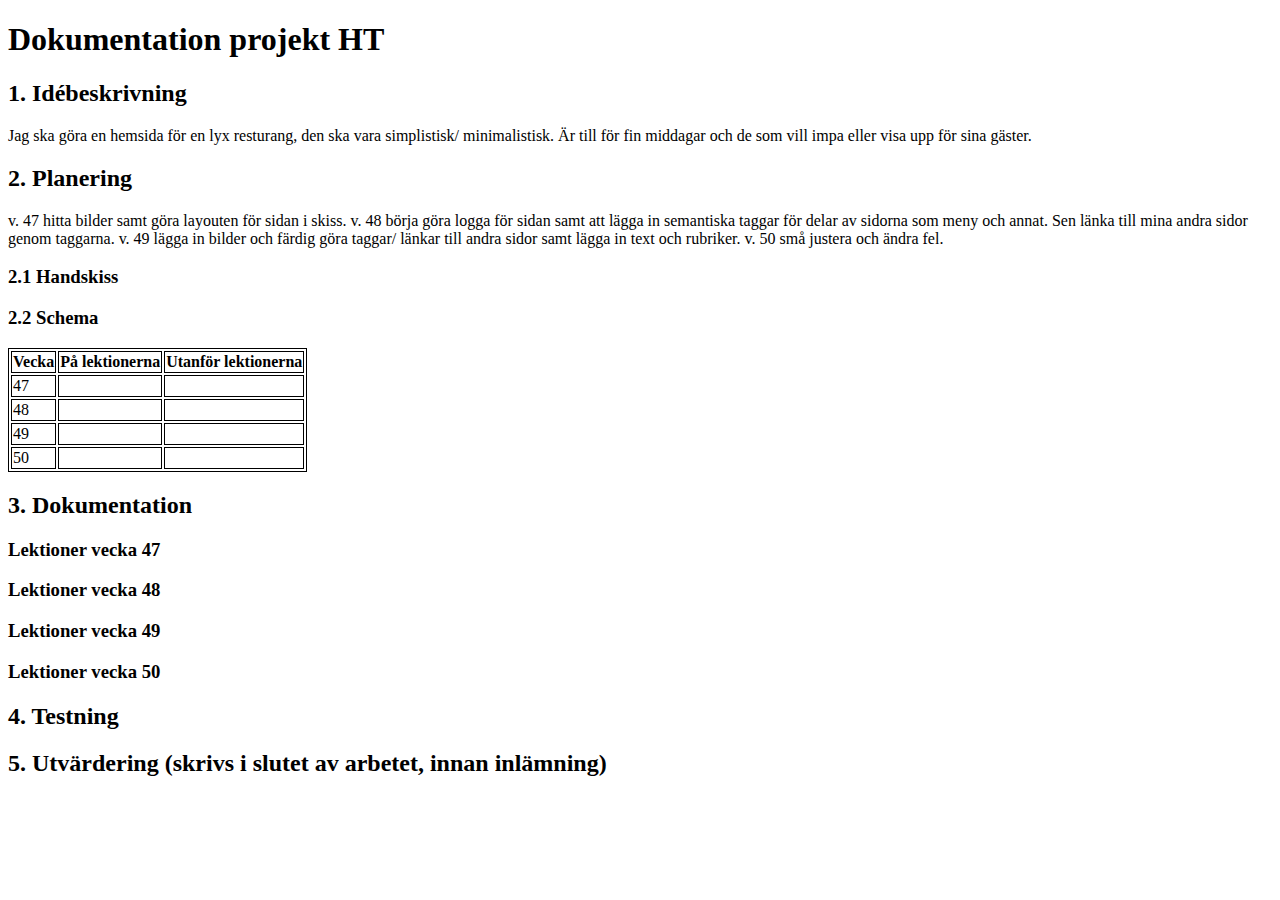
==== misc/dokumentation.html @ ae8181f2 "Dokumentaion + skisser." ====
<!-- Se den kommenterade texten i detta html-dokument för att se exempel och förklaringar på hur dokumentationen ska vara uppbyggd. -->

<!-- Länka till detta planeringsdokument i footern till din hemsida. -->

<!DOCTYPE html>
<html lang="en">
<head>
    <meta charset="UTF-8">
    <meta name="viewport" content="width=device-width, initial-scale=1.0">
    <meta http-equiv="X-UA-Compatible" content="ie=edge">
    <title>Dokumentation projekt HT</title>

    <style>
        table, td, th {
            border: 1px solid black
        }
    </style>

</head>
<body>

    <h1>Dokumentation projekt HT</h1>

    <h2>1. Idébeskrivning</h2>
Jag ska göra en hemsida för en lyx resturang, den ska vara simplistisk/ minimalistisk. 
Är till för fin middagar och de som vill impa eller visa upp för sina gäster.


    <!-- Vad ska du göra? Vilken är din målgrupp? Om du utvecklar en tidigare sida; Vad ska du förändra/utveckla? -->

    <h2>2. Planering</h2>
v. 47 hitta bilder samt göra layouten för sidan i skiss.
v. 48 börja göra logga för sidan samt att lägga in semantiska taggar för delar av sidorna som meny och annat. Sen länka till mina andra sidor genom taggarna.
v. 49 lägga in bilder och färdig göra taggar/ länkar till andra sidor samt lägga in text och rubriker.
v. 50 små justera och ändra fel.

    <h3>2.1 Handskiss</h3>
    <!-- Här lägger du en bild på din handskiss av layouten. Viktigt att du beskriver vilka boxelement som ska användas. Visa även hur du tänker med ditt grid (Hur många kolumner?) -->

    <h3>2.2 Schema</h3>
    <!-- Vad ska du göra när? Inte för detaljerat. -->

    <table>
        <tr>
            <th>Vecka</th><th>På lektionerna</th><th>Utanför lektionerna</th>
        </tr>

        <tr>
            <td>47</td>
            <td>
            <!-- Vad görs på lektionerna vecka 47? -->
            </td>
            <td>
            <!-- Vad görs utanför lektionerna vecka 47? -->
            </td>
        </tr>

        <tr>          
            <td>48</td>
            <td>
            <!-- Vad görs på lektionerna vecka 48? -->
            </td>
            <td>
            <!-- Vad görs utanför lektionerna vecka 48? -->
            </td>
        </tr>

        <tr>          
            <td>49</td>
            <td>
            <!-- Vad görs på lektionerna vecka 49? -->
            </td>
            <td>
            <!-- Vad görs utanför lektionerna vecka 49? -->
            </td>
        </tr>

        <tr>           
            <td>50</td>
            <td>
            <!-- Vad görs på lektionen vecka 50? -->
            </td>
            <td>
            <!-- Vad görs utanför lektionen vecka 50? -->
            </td>
        </tr>

    </table>


    <h2>3. Dokumentation</h2>
    <!-- Här skriver du efter varje lektion. Vad har jag gjort? Vad gick bra? Vad gick mindre bra? Vad ska jag tänka på till nästa gång? -->

    <h3>Lektioner vecka 47</h3>
    <!-- Fyll på med dokumentation här. -->

    <h3>Lektioner vecka 48</h3>
    <!-- Fyll på med dokumentation här. -->

    <h3>Lektioner vecka 49</h3>
    <!-- Fyll på med dokumentation här. -->

    <h3>Lektioner vecka 50</h3>
    <!-- Fyll på med dokumentation här. -->


    <h2>4. Testning</h2>
    <!-- Testa i Chrome + Firefox eller Safari (på både dator och mobil). Skiljer sig resultatet? Har du behövt anpassa ditt kod/innehåll efter de olika webbläsarna? Hur gick valideringen? Vad säger contrastchecker.com om text/bakgrundsfärg? -->

    <h2>5. Utvärdering (skrivs i slutet av arbetet, innan inlämning)</h2>
    <!-- Ex: Vad gick bra/mindre bra? (i arbetet/din förmåga).
    Nyanserat: "hur hade det blivit om jag istället hade...?"
    Konkreta förbättringsförslag i produkt + process. -->

</body>
</html>
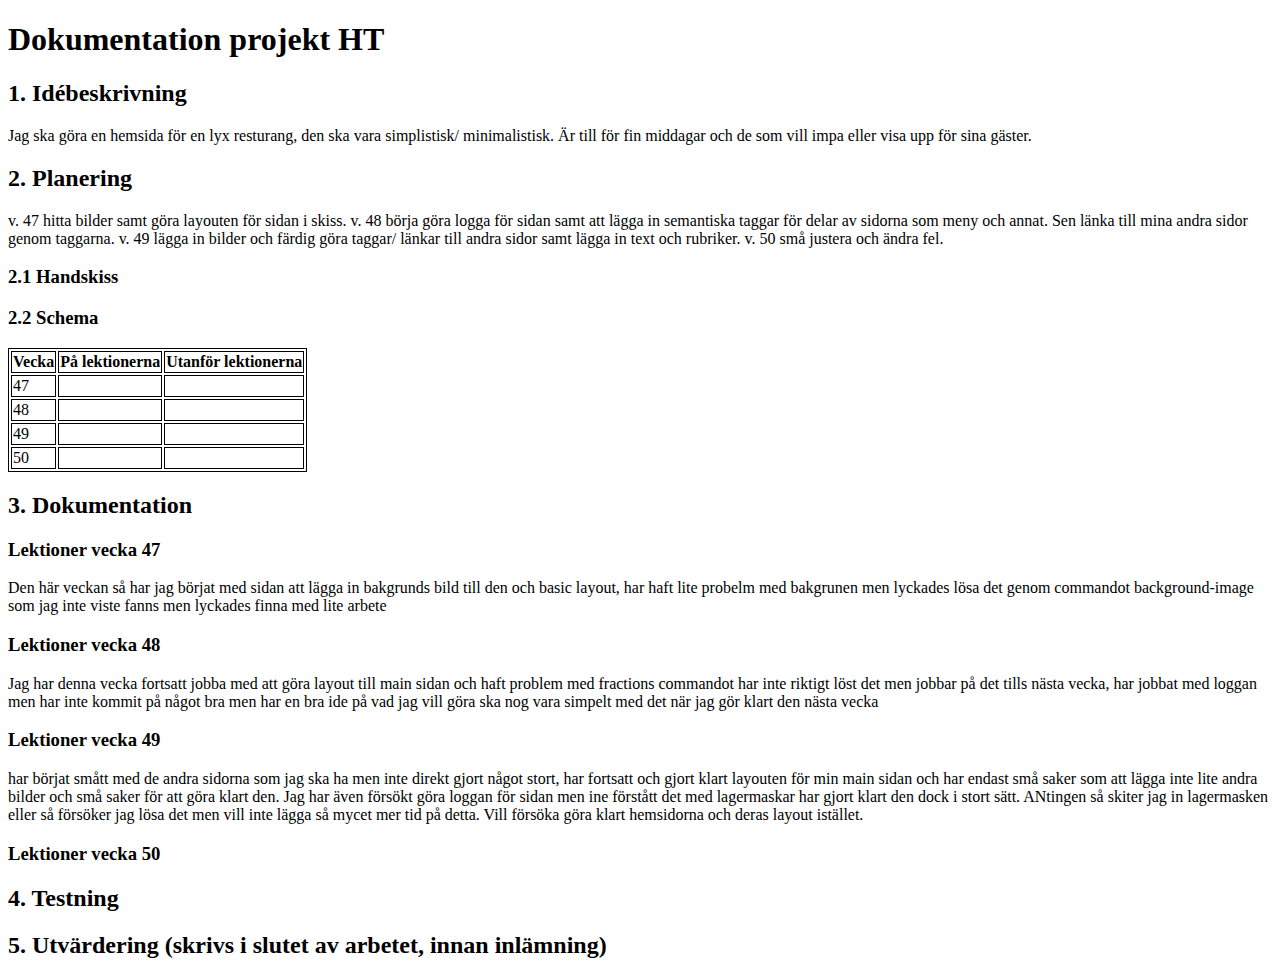
==== commit d50fda8c: "dokumentation och grid ändringar plus början på de andra sidorna" ====
--- a/misc/dokumentation.html
+++ b/misc/dokumentation.html
@@ -92,12 +92,15 @@
     <!-- Här skriver du efter varje lektion. Vad har jag gjort? Vad gick bra? Vad gick mindre bra? Vad ska jag tänka på till nästa gång? -->
 
     <h3>Lektioner vecka 47</h3>
+    Den här veckan så har jag börjat med sidan att lägga in bakgrunds bild till den och basic layout, har haft lite probelm med bakgrunen men lyckades lösa det genom commandot background-image som jag inte viste fanns men lyckades finna med lite arbete
     <!-- Fyll på med dokumentation här. -->
 
     <h3>Lektioner vecka 48</h3>
+    Jag har denna vecka fortsatt jobba med att göra layout till main sidan och haft problem med fractions commandot har inte riktigt löst det men jobbar på det tills nästa vecka, har jobbat med loggan men har inte kommit på något bra men har en bra ide på vad jag vill göra ska nog vara simpelt med det när jag gör klart den nästa vecka
     <!-- Fyll på med dokumentation här. -->
 
     <h3>Lektioner vecka 49</h3>
+    har börjat smått med de andra sidorna som jag ska ha men inte direkt gjort något stort, har fortsatt och gjort klart layouten för min main sidan och har endast små saker som att lägga inte lite andra bilder och små saker för att göra klart den. Jag har även försökt göra loggan för sidan men ine förstått det med lagermaskar har gjort klart den dock i stort sätt. ANtingen så skiter jag in lagermasken eller så försöker jag lösa det men vill inte lägga så mycet mer tid på detta. Vill försöka göra klart hemsidorna och deras layout istället.
     <!-- Fyll på med dokumentation här. -->
 
     <h3>Lektioner vecka 50</h3>
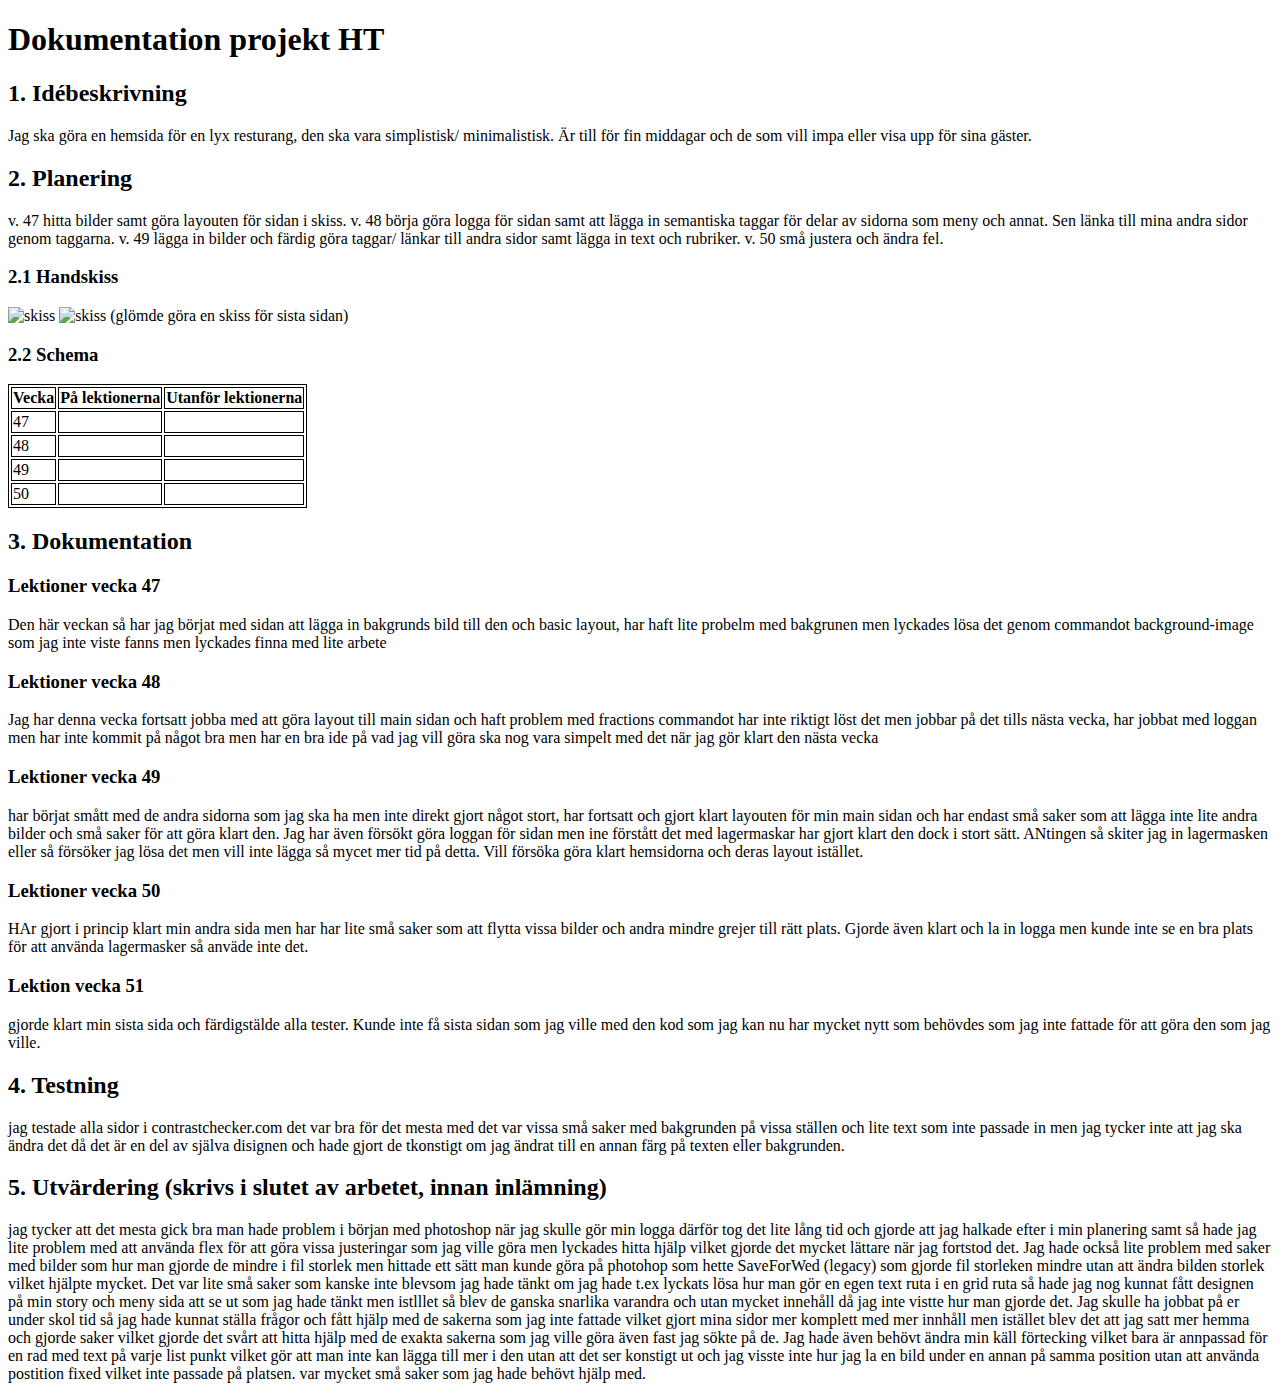
==== commit f524427f: "klar :)" ====
--- a/misc/dokumentation.html
+++ b/misc/dokumentation.html
@@ -36,7 +36,9 @@
 
     <h3>2.1 Handskiss</h3>
     <!-- Här lägger du en bild på din handskiss av layouten. Viktigt att du beskriver vilka boxelement som ska användas. Visa även hur du tänker med ditt grid (Hur många kolumner?) -->
-
+<img src="img/bildskiss.jpg" alt="skiss">
+<img src="img/skiss1"alt="skiss">
+(glömde göra en skiss för sista sidan)
     <h3>2.2 Schema</h3>
     <!-- Vad ska du göra när? Inte för detaljerat. -->
 
@@ -105,12 +107,19 @@
 
     <h3>Lektioner vecka 50</h3>
     <!-- Fyll på med dokumentation här. -->
+    HAr gjort i princip klart min andra sida men har har lite små saker som att flytta vissa bilder och andra mindre grejer till rätt plats. Gjorde även klart och la in logga men kunde inte se en bra plats för att använda lagermasker så anväde inte det.
 
+    <h3>Lektion vecka 51</h3>
+    gjorde klart min sista sida och färdigstälde alla tester. Kunde inte få sista sidan som jag ville med den kod som jag kan nu har mycket nytt som behövdes som jag inte fattade för att göra den som jag ville.
 
     <h2>4. Testning</h2>
+    jag testade alla sidor i contrastchecker.com det var bra för det mesta med det var vissa små saker med bakgrunden på vissa ställen och lite text som inte passade in men jag tycker inte att jag ska ändra det då det är en del av själva disignen och hade gjort de tkonstigt om jag ändrat till en annan färg på texten eller bakgrunden.
     <!-- Testa i Chrome + Firefox eller Safari (på både dator och mobil). Skiljer sig resultatet? Har du behövt anpassa ditt kod/innehåll efter de olika webbläsarna? Hur gick valideringen? Vad säger contrastchecker.com om text/bakgrundsfärg? -->
 
     <h2>5. Utvärdering (skrivs i slutet av arbetet, innan inlämning)</h2>
+    jag tycker att det mesta gick bra man hade problem i början med photoshop när jag skulle gör min logga därför tog det lite lång tid och gjorde att jag halkade efter i min planering samt så hade jag lite problem med att använda flex för att göra vissa justeringar som jag ville göra men lyckades hitta hjälp vilket gjorde det mycket lättare när jag fortstod det. Jag hade också lite problem med saker med bilder som hur man gjorde de mindre i fil storlek men hittade ett sätt man kunde göra på photohop som hette SaveForWed (legacy) som gjorde fil storleken mindre utan att ändra bilden storlek vilket hjälpte mycket.
+    Det var lite små saker som kanske inte blevsom jag hade tänkt om jag hade t.ex lyckats lösa hur man gör en egen text ruta i en grid ruta så hade jag nog kunnat fått designen på min story och meny sida att se ut som jag hade tänkt men istlllet så blev de ganska snarlika varandra och utan mycket innehåll då jag inte vistte hur man gjorde det.
+    Jag skulle ha jobbat på er under skol tid så jag hade kunnat ställa frågor och fått hjälp med de sakerna som jag inte fattade vilket gjort mina sidor mer komplett med mer innhåll men istället blev det att jag satt mer hemma och gjorde saker vilket gjorde det svårt att hitta hjälp med de exakta sakerna som jag ville göra även fast jag sökte på de. Jag hade även behövt ändra min käll förtecking vilket bara är annpassad för en rad med text på varje list punkt vilket gör att man inte kan lägga till mer i den utan att det ser konstigt ut och jag visste inte hur jag la en bild under en annan på samma position utan att använda postition fixed vilket inte passade på platsen. var mycket små saker som jag hade behövt hjälp med.
     <!-- Ex: Vad gick bra/mindre bra? (i arbetet/din förmåga).
     Nyanserat: "hur hade det blivit om jag istället hade...?"
     Konkreta förbättringsförslag i produkt + process. -->
